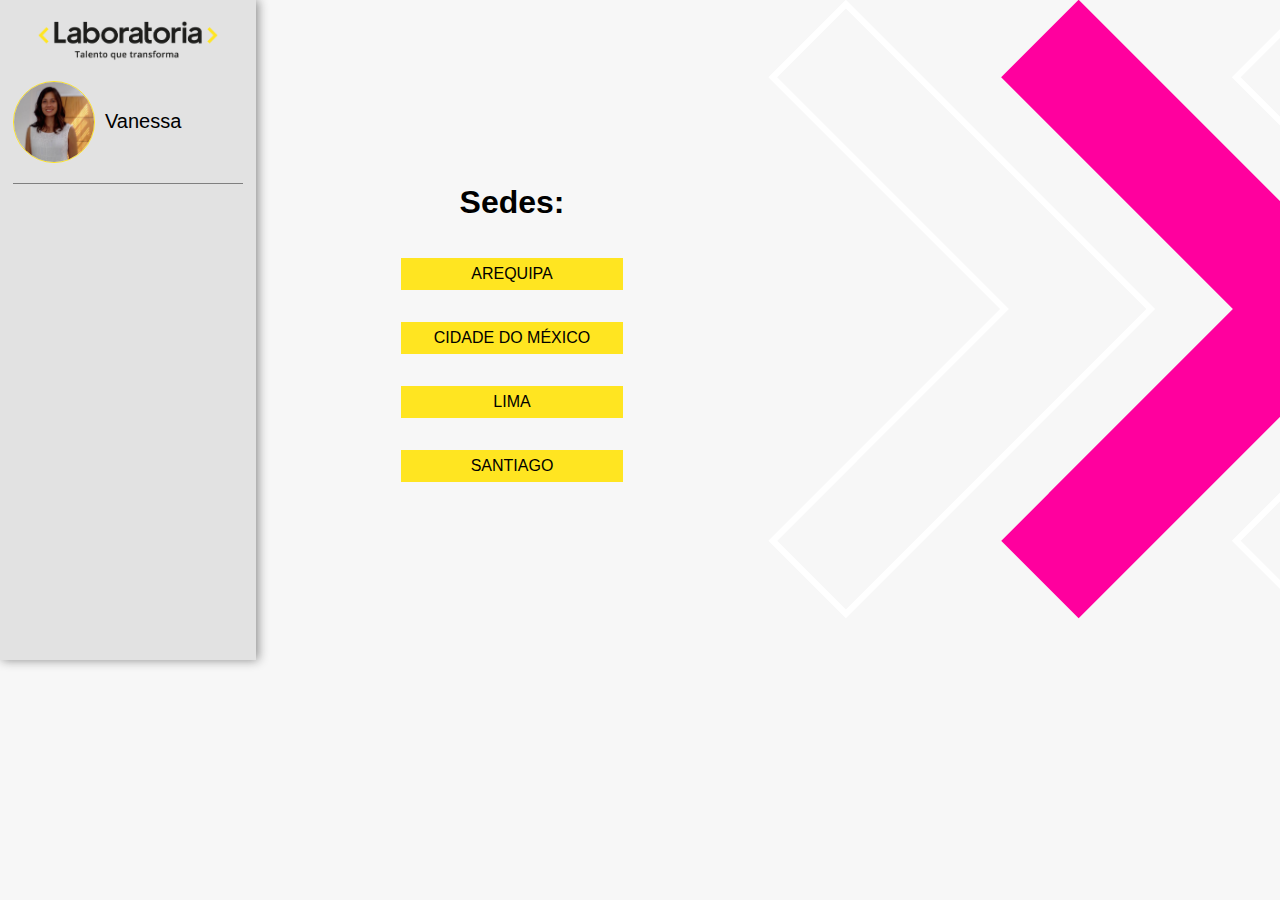
==== sede.html @ 8b390e9a "Criado a estrutura da pagina sedes" ====
<!DOCTYPE html>
<html lang="">

<head>
	<meta charset="utf-8">
	<!--	css-->
	<link rel="stylesheet" type="text/css" href="css/main.css">
	<!--	icones-->
	<link href="https://file.myfontastic.com/BUhrNSxb5CqWytLmgo8xLb/icons.css" rel="stylesheet">
	<title></title>
</head>

<body>
	<section id="main">
		<div id="menu">
			<img src="assets/images/logo-laboratoria.png" alt="logo" id="logo">
			<div id="perfil">
				<img src="assets/images/vanessa.jpg" alt="perfil" id="photoPerfil">
				<p class="name">Vanessa </p>
				<i class="icon-angle-down"></i>
			</div>

		</div>
		<div class="sedes">
			<h1>Sedes:</h1>
			<p class="optionSedes">AREQUIPA</p>
			<p class="optionSedes">CIDADE DO MÉXICO</p>
			<p class="optionSedes">LIMA</p>
			<p class="optionSedes">SANTIAGO</p>


		</div>
		<div class="imgsSedes">
			<img src="assets/images/setas%20principais.png" alt="Arequipa" class="imageSede">
		</div>
	</section>
</body>

</html>
---- css/main.css ----
.teste {
	border: 1px solid orange;
}

/* STYLE PADRÃO NAS PAGINAS SEDE, TURMA E ALUNAS */

body {
	background-color: #f7f7f7;
	margin: 0;
	font-family: Comic Sans MS, cursive, sans-serif;
}

#menu {
	width: 20%;
	height: 650px;
	background-color: #e2e2e2;
	display: flex;
	flex-direction: column;
	align-items: center;
	padding-top: 10px;
	box-shadow: 2px 0px 10px #888888;
}

#logo {
	width: 220px;
}

#main {
	display: flex;
}

#photoPerfil {
	width: 80px;
	border-radius: 50px;
	border: 1px solid #ffe521;
}

#perfil {
	display: flex;
	align-items: center;
	justify-content: flex-start;
	width: 230px;
	border-bottom: 1px solid #7f7f7f;
	padding-bottom: 20px;
	padding-top: 10px;
}

.name {
	font-size: 20px;
	padding-left: 10px;
	padding-right: 25px;
}

.icon-angle-down {
	font-size: 20px;
	padding-top: 12px;
}

/* STYLE DA PAGINA SEDE */

.sedes {
	width: 40%;
	display: flex;
	flex-direction: column;
	align-items: center;
	justify-content: center;
}


.optionSedes {
	border: 1px solid #ffe521;
	background-color: #ffe521;
	width: 220px;
	text-align: center;
	height: 30px;
	color: #000;
	display: flex;
	align-items: center;
	justify-content: center;

}

.imgsSedes {
	width: 40%;
	overflow: hidden;
}

.imageSede {
	width: auto;
	height: auto;
}
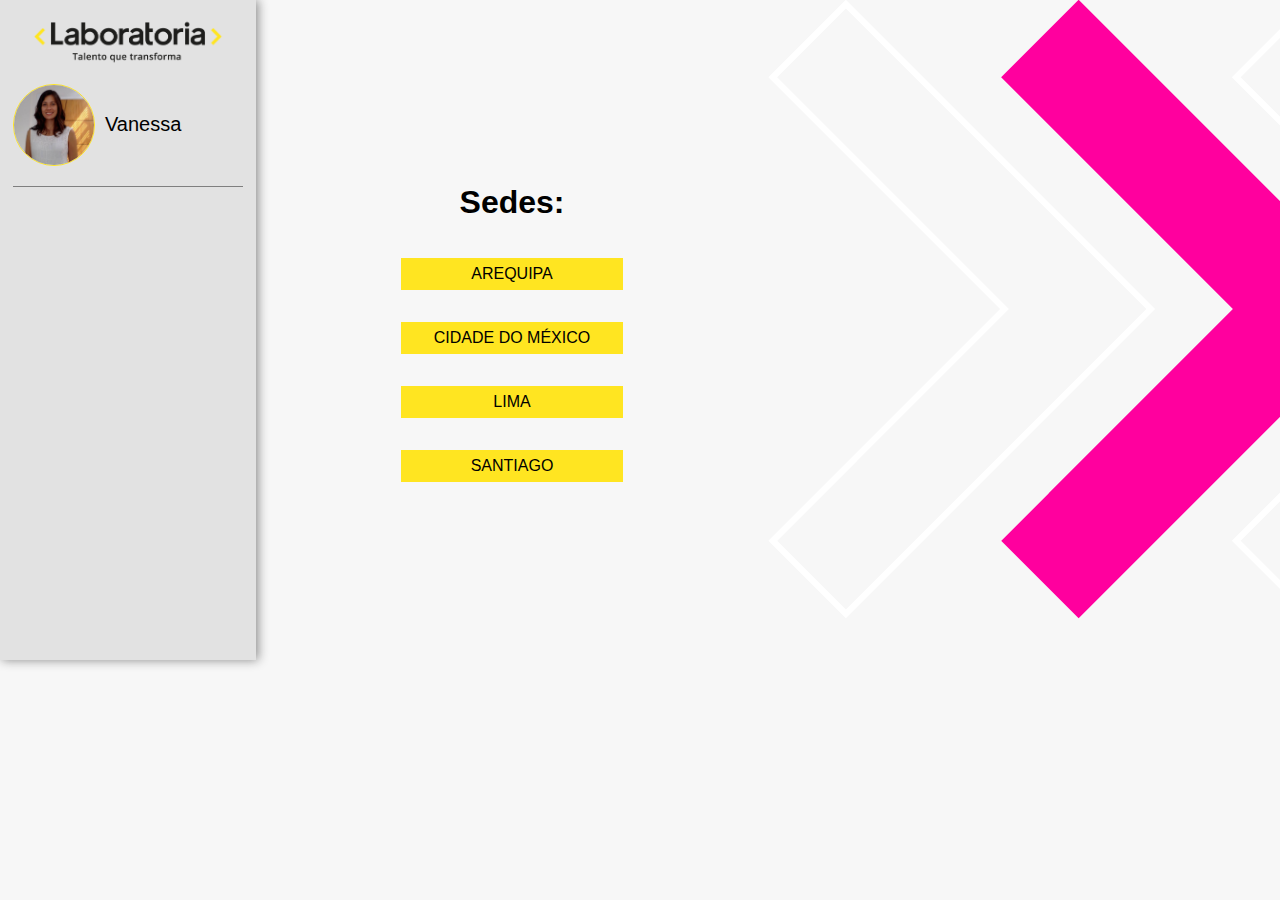
==== commit 5ae95b38: "add a opção de voltar nas paginas" ====
--- a/sede.html
+++ b/sede.html
@@ -1,13 +1,14 @@
 <!DOCTYPE html>
-<html lang="">
-
+<html lang="PT=br">
 <head>
 	<meta charset="utf-8">
-	<!--	css-->
+	<title>Dashboard</title>
+	<!--	css -->
 	<link rel="stylesheet" type="text/css" href="css/main.css">
-	<!--	icones-->
+	<!--	icones -->
 	<link href="https://file.myfontastic.com/BUhrNSxb5CqWytLmgo8xLb/icons.css" rel="stylesheet">
-	<title></title>
+	<!--	img da aba -->
+	<link rel="icon" type="image/jpg" href="assets/images/logo.png" />
 </head>
 
 <body>
@@ -19,7 +20,6 @@
 				<p class="name">Vanessa </p>
 				<i class="icon-angle-down"></i>
 			</div>
-
 		</div>
 		<div class="sedes">
 			<h1>Sedes:</h1>
@@ -27,13 +27,10 @@
 			<p class="optionSedes">CIDADE DO MÉXICO</p>
 			<p class="optionSedes">LIMA</p>
 			<p class="optionSedes">SANTIAGO</p>
-
-
 		</div>
 		<div class="imgsSedes">
 			<img src="assets/images/setas%20principais.png" alt="Arequipa" class="imageSede">
 		</div>
 	</section>
 </body>
-
 </html>
--- a/css/main.css
+++ b/css/main.css
@@ -22,7 +22,7 @@
 }
 
 #logo {
-	width: 220px;
+	width: 230px;
 }
 
 #main {
@@ -42,6 +42,7 @@
 	width: 230px;
 	border-bottom: 1px solid #7f7f7f;
 	padding-bottom: 20px;
+	margin-bottom: 20px;
 	padding-top: 10px;
 }
 
@@ -89,3 +90,61 @@
 	width: auto;
 	height: auto;
 }
+
+/* STYLE DA PAGINA TURMA */
+
+#classes {
+	width: 80%;
+}
+
+/* STYLE DA PAGINA SPRINT */
+
+#buttonsMenu {
+	display: flex;
+	flex-direction: column;
+	justify-content: center;
+	align-items: center;
+	width: 230px;
+
+}
+
+.buttonMenu {
+	padding: 10px;
+	color: #7f7f7f;
+}
+
+.titulosMenu {
+	border-bottom: 1px solid #999999;
+	align-self: flex-start;
+	padding: 5px 5px;
+	color: #595959;
+	margin-top: 10px;
+	width: 80px;
+}
+
+#display {
+	width: 80%;
+}
+
+#topo {
+	display: flex;
+	justify-content: space-between;
+	height: 50px;
+	align-items: center;
+}
+
+#return {
+	border-bottom: 2px solid #ffe521;
+	padding: 10px;
+
+}
+
+.icon-chevron-right {
+	padding-right: 10px;
+	text-decoration: none;
+	color: #595959;
+}
+
+.nameSede {
+	padding-left: 15px;
+}
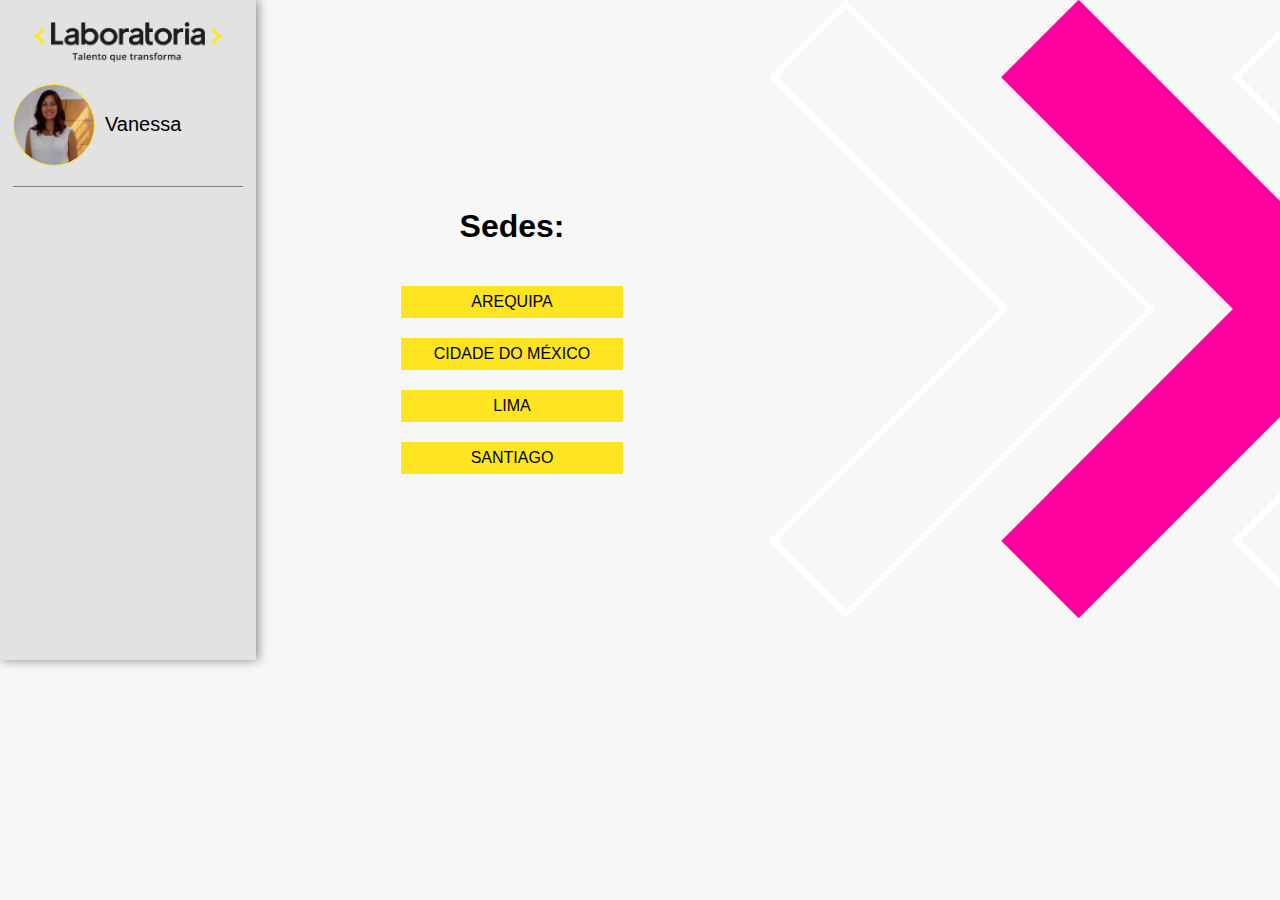
==== commit 1b58690c: "iniciando o JS, likando sedes com a pagina turma.html" ====
--- a/sede.html
+++ b/sede.html
@@ -1,5 +1,5 @@
 <!DOCTYPE html>
-<html lang="PT=br">
+<html lang="pt-br">
 <head>
 	<meta charset="utf-8">
 	<title>Dashboard</title>
@@ -23,14 +23,15 @@
 		</div>
 		<div class="sedes">
 			<h1>Sedes:</h1>
-			<p class="optionSedes">AREQUIPA</p>
-			<p class="optionSedes">CIDADE DO MÉXICO</p>
-			<p class="optionSedes">LIMA</p>
-			<p class="optionSedes">SANTIAGO</p>
+			<a class="optionSedes" id="AQP" onclick="classes(AQP)">AREQUIPA</a>
+			<a class="optionSedes" id="CDMX" onclick="classes(CDMX)">CIDADE DO MÉXICO</a>
+			<a class="optionSedes" id="LIM" onclick="classes(LIM)">LIMA</a>
+			<a class="optionSedes" id="SCL" onclick="classes(SCL)">SANTIAGO</a>
 		</div>
 		<div class="imgsSedes">
 			<img src="assets/images/setas%20principais.png" alt="Arequipa" class="imageSede">
 		</div>
 	</section>
+	<script type="text/javascript" src="js/app.js"></script>
 </body>
 </html>
--- a/css/main.css
+++ b/css/main.css
@@ -78,7 +78,15 @@
 	display: flex;
 	align-items: center;
 	justify-content: center;
+	text-decoration: none;
+	margin-top: 20px;
 
+}
+
+.optionSedes:hover {
+	color: #fff;
+	border: 1px solid #ffffff;
+	background-color: #000000;
 }
 
 .imgsSedes {
@@ -95,6 +103,11 @@
 
 #classes {
 	width: 80%;
+}
+
+
+#nameSede {
+	padding-left: 15px;
 }
 
 /* STYLE DA PAGINA SPRINT */
@@ -144,7 +157,3 @@
 	text-decoration: none;
 	color: #595959;
 }
-
-.nameSede {
-	padding-left: 15px;
-}
